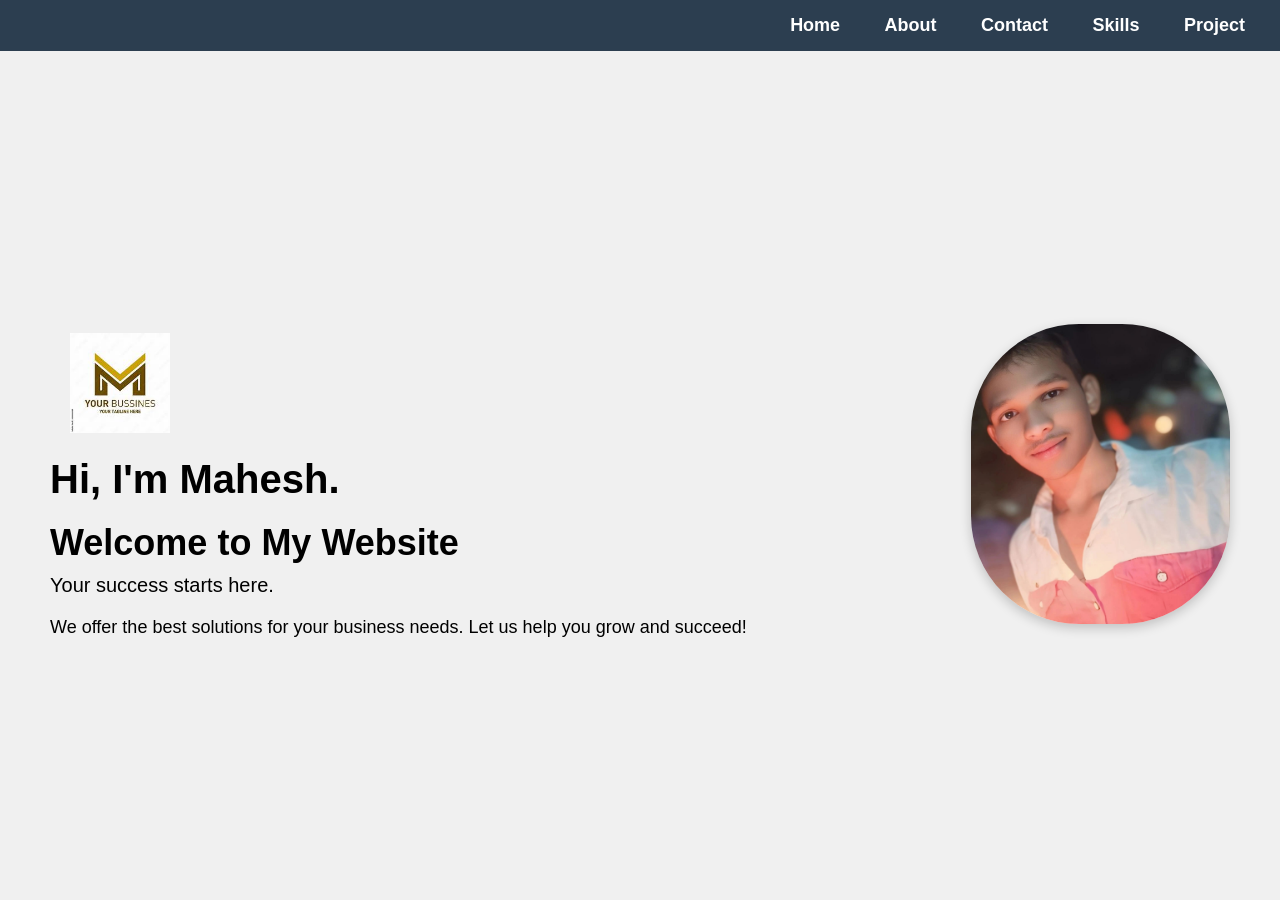
==== index.html @ 910f652f "first commit" ====
<!DOCTYPE html>
<html lang="en">
<head>
  <meta charset="UTF-8">
  <meta name="viewport" content="width=device-width, initial-scale=1.0">
  <title>Mahesh's Website</title>


  <style>
    * {
      margin: 0;
      padding: 0;
      box-sizing: border-box;
    }

    nav {
      background-color: #2c3e50;
      padding: 15px;
      text-align: end;
    }

    nav a {
      color: white;
      text-decoration: none;
      margin: 0 20px;
      font-size: 18px;
      font-family: Arial, sans-serif;
      font-weight: bold;
    }

    nav a:hover {
      color: #FFD700; 
      text-decoration: underline;
    }

  
    body {
      font-family: Arial, sans-serif;
      background-color: #f0f0f0;
      height: 100vh;
      display: flex;
      flex-direction: column;
    }

    
    .main {
      display: flex;
      flex: 1;
      align-items: center;
      justify-content: space-between;
      padding: 50px;
    }

    .info {
      max-width: 50%;
    }

    .info h1 {
      font-size: 40px;
      margin-bottom: 20px;
    }

    .hero h1 {
      font-size: 36px;
      margin-bottom: 10px;
    }

    .hero p {
      font-size: 20px;
      margin-bottom: 20px;
    }

    .content p {
      font-size: 18px;
    }

    
    .right-image img {
  width: 100%;
  height: 300px; 
  object-fit: cover;
  border-radius: 108px;
  box-shadow: 0 4px 12px rgba(0, 0, 0, 0.2);
}



    .logo {
      max-width: 100px;
      margin: 20px;
    }
  </style>
</head>

<body>

  <nav>
    <a href="home.html">Home</a>
    <a href="about.html">About</a>
    <a href="contact.html">Contact</a>
    <a href="skills.html">Skills</a>
    <a href="project.html">Project</a>
  </nav>

  
  <div class="main">
    
    <div class="left-content">
      <img src="Images/logo.png" class="logo" alt="Logo">

      <div class="info">
        <h1>Hi, I'm Mahesh.</h1>
      </div>

      <div class="hero">
        <h1>Welcome to My Website</h1>
        <p>Your success starts here.</p>
      </div>

      <div class="content">
        <p>We offer the best solutions for your business needs. Let us help you grow and succeed!</p>
      </div>
    </div>

    <div class="right-image">
      <img src="Images/boy.png" alt="Placeholder Image">
    </div>

  </div>

</body>
</html>
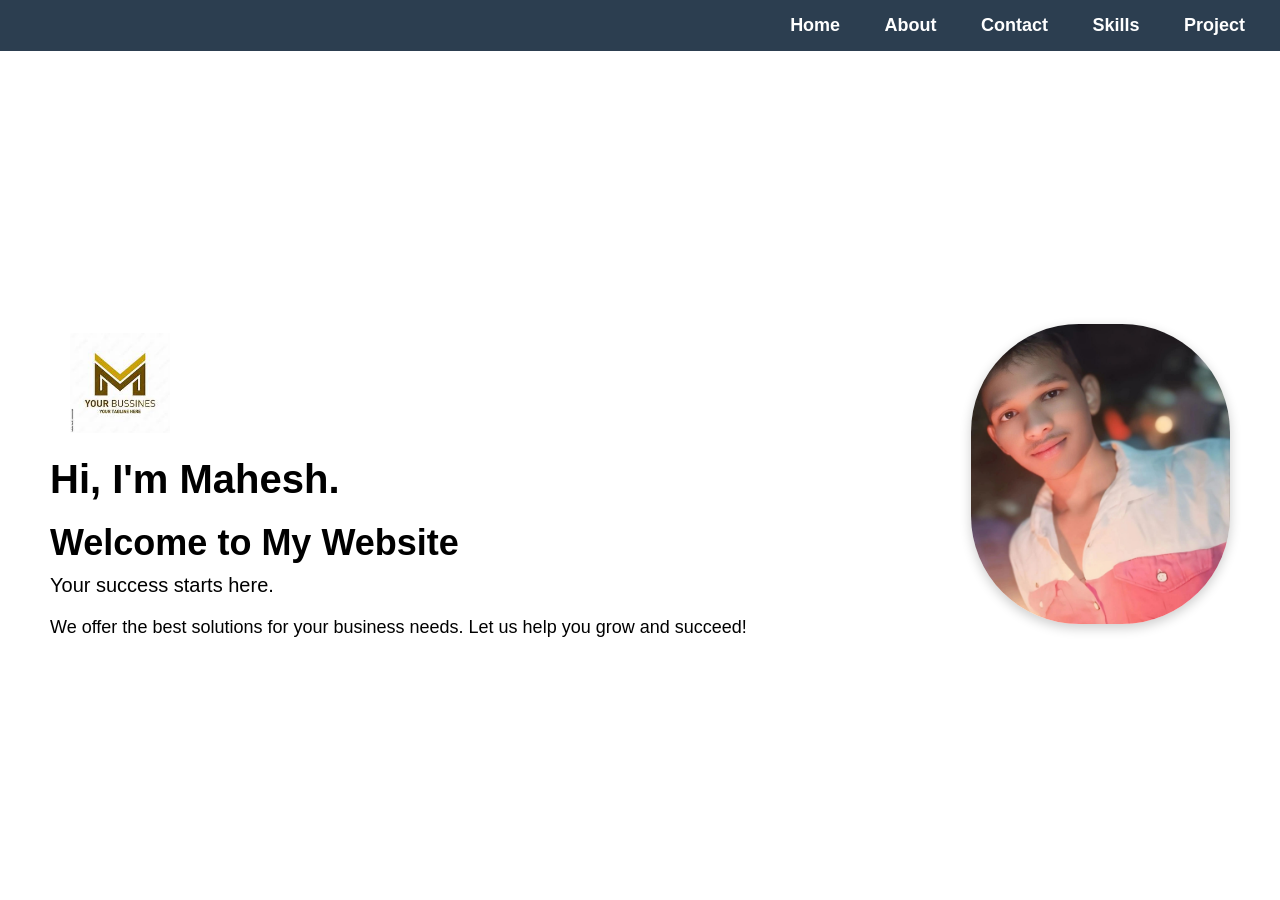
==== commit 59c3e1bb: "index.html" ====
--- a/index.html
+++ b/index.html
@@ -36,7 +36,7 @@
   
     body {
       font-family: Arial, sans-serif;
-      background-color: #f0f0f0;
+      background-image: linear-gradient(lightblue);
       height: 100vh;
       display: flex;
       flex-direction: column;
@@ -95,7 +95,7 @@
 <body>
 
   <nav>
-    <a href="home.html">Home</a>
+    <a href="index.html">Home</a>
     <a href="about.html">About</a>
     <a href="contact.html">Contact</a>
     <a href="skills.html">Skills</a>
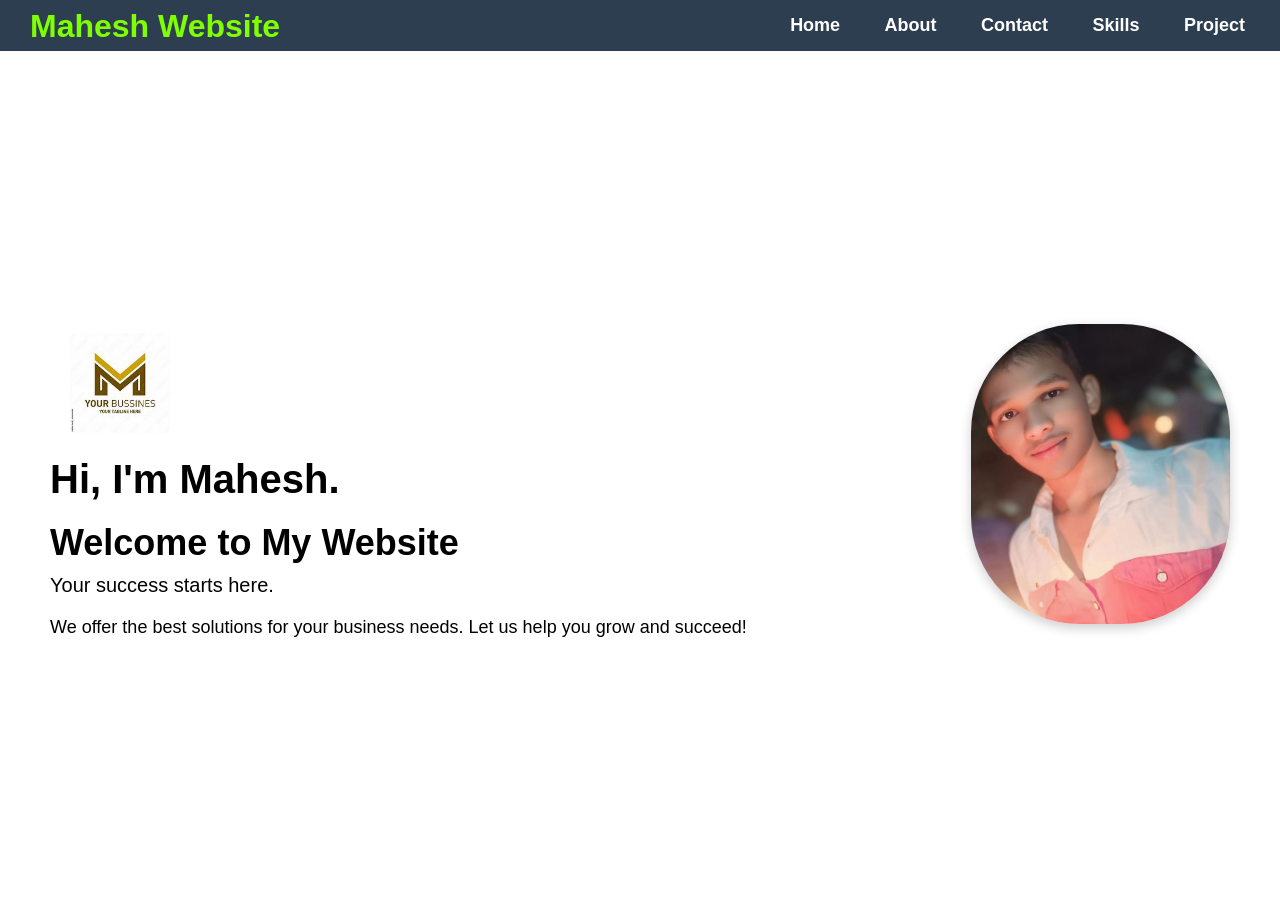
==== commit 89948518: "index.html" ====
--- a/index.html
+++ b/index.html
@@ -4,6 +4,7 @@
   <meta charset="UTF-8">
   <meta name="viewport" content="width=device-width, initial-scale=1.0">
   <title>Mahesh's Website</title>
+  <h1 class="name">Mahesh Website</h1>
 
 
   <style>
@@ -11,6 +12,14 @@
       margin: 0;
       padding: 0;
       box-sizing: border-box;
+      scrollbar-width: none;
+    }
+
+    .name{
+      position: absolute;
+      margin-top: 8px;
+      margin-left: 30px;
+      color: chartreuse;
     }
 
     nav {
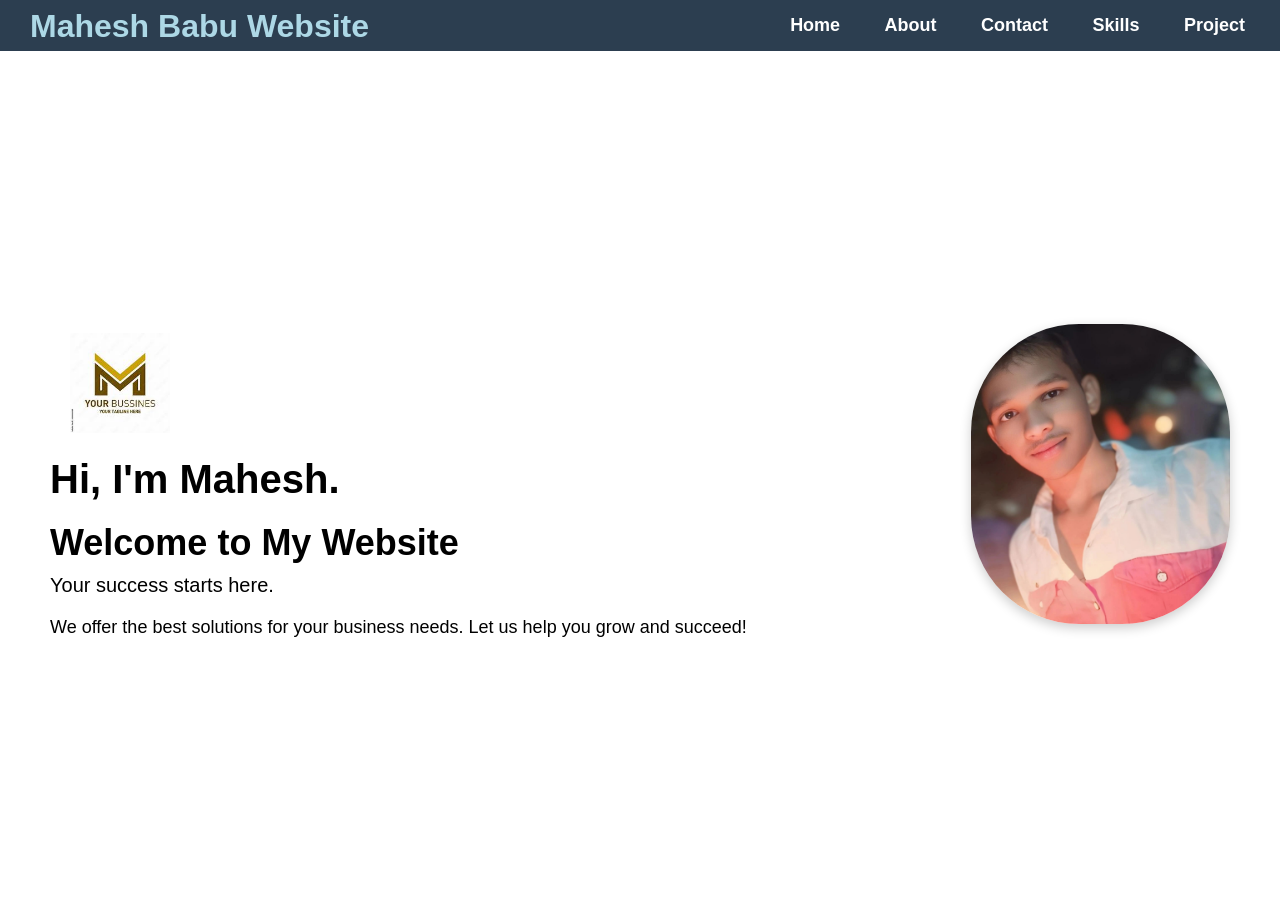
==== commit af983e5d: "index.html" ====
--- a/index.html
+++ b/index.html
@@ -4,7 +4,7 @@
   <meta charset="UTF-8">
   <meta name="viewport" content="width=device-width, initial-scale=1.0">
   <title>Mahesh's Website</title>
-  <h1 class="name">Mahesh Website</h1>
+  <h1 class="name">Mahesh Babu Website</h1>
 
 
   <style>
@@ -19,7 +19,7 @@
       position: absolute;
       margin-top: 8px;
       margin-left: 30px;
-      color: chartreuse;
+      color: lightblue;
     }
 
     nav {
@@ -110,7 +110,6 @@
     <a href="skills.html">Skills</a>
     <a href="project.html">Project</a>
   </nav>
-
   
   <div class="main">
     
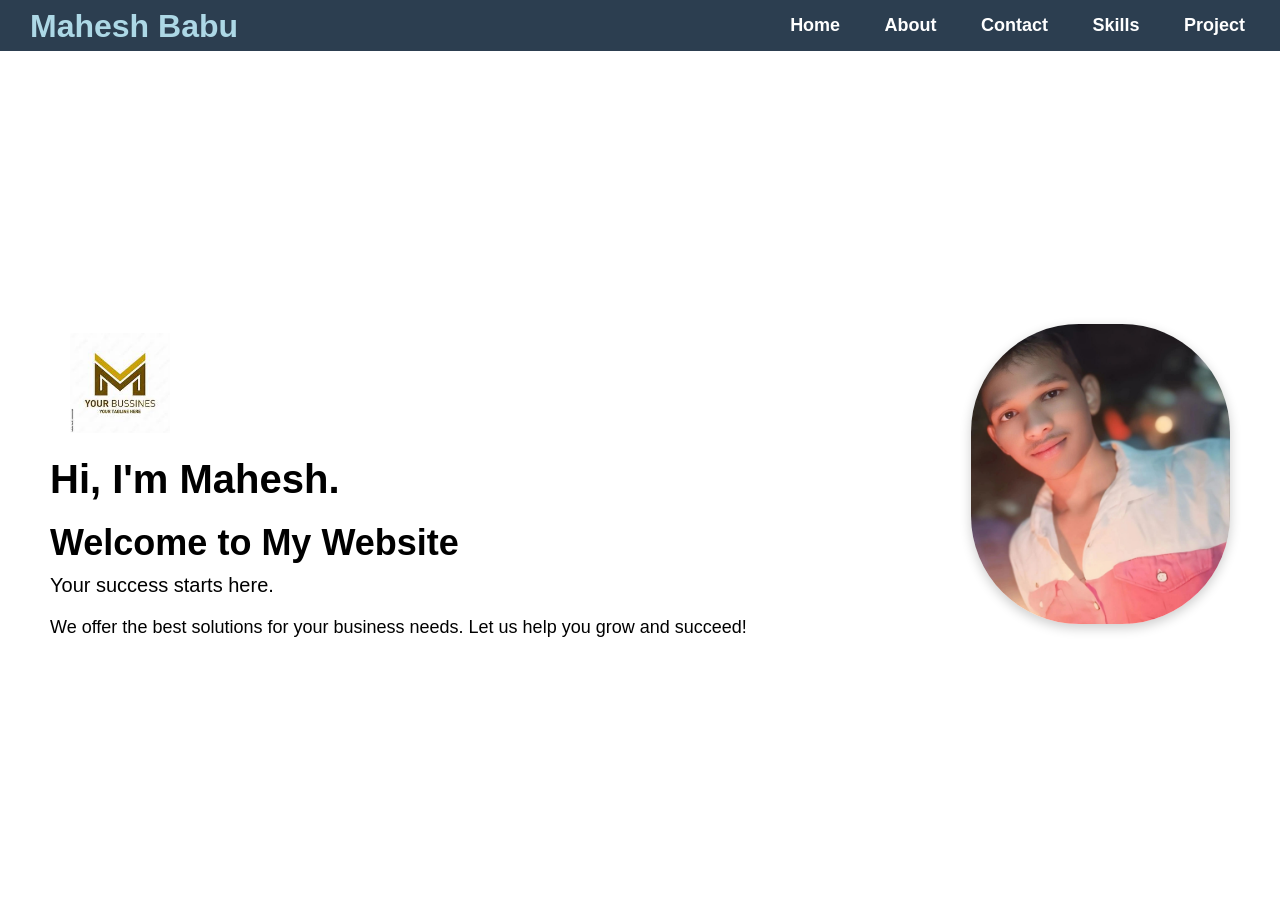
==== commit 63bc9d88: "index.html" ====
--- a/index.html
+++ b/index.html
@@ -4,7 +4,7 @@
   <meta charset="UTF-8">
   <meta name="viewport" content="width=device-width, initial-scale=1.0">
   <title>Mahesh's Website</title>
-  <h1 class="name">Mahesh Babu Website</h1>
+  <h1 class="name">Mahesh Babu</h1>
 
 
   <style>
